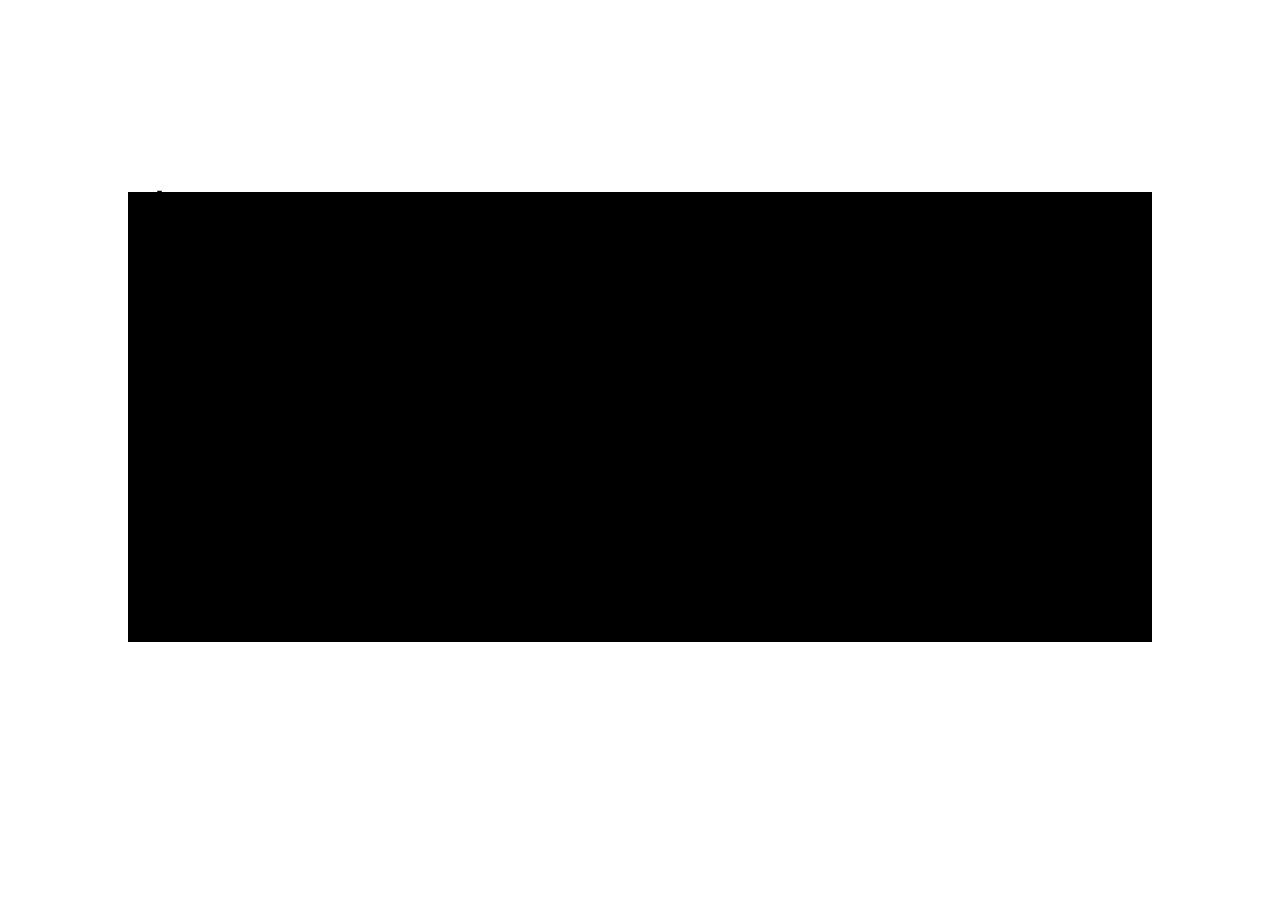
==== src/index.html @ 7018b678 "criação de repo do banner" ====
<!DOCTYPE html>
<html lang="pt-br">
<head>
    <meta charset="UTF-8">
    <meta name="viewport" content="width=device-width, initial-scale=1.0">
    <title>EducAprova</title>
    <link rel="stylesheet" href="css/estilo.css">
</head>
<body>
    <div class="pai__container">
        <h1>Ola</h1>
    </div>
</body>
</html>
---- src/css/estilo.css ----
@import url('https://fonts.googleapis.com/css2?family=Josefin+Sans:wght@400;700&display=swap');



:root {
    --cor-preta: #000;
    --cor-branca: #FFF;
    --cor-cinza: #ddd;
    --fonte-principal: 'Josefin Sans';
}


body {
    font-family: var(--fonte-principal);
}

* {
    margin: 0;
    padding: 0;
    box-sizing: border-box;
}



.pai__container {
    display: block;
    margin: auto;
    margin-top: 15%;
    width: 80%;
    height: 50vh;
    background-color: var(--cor-preta);
}
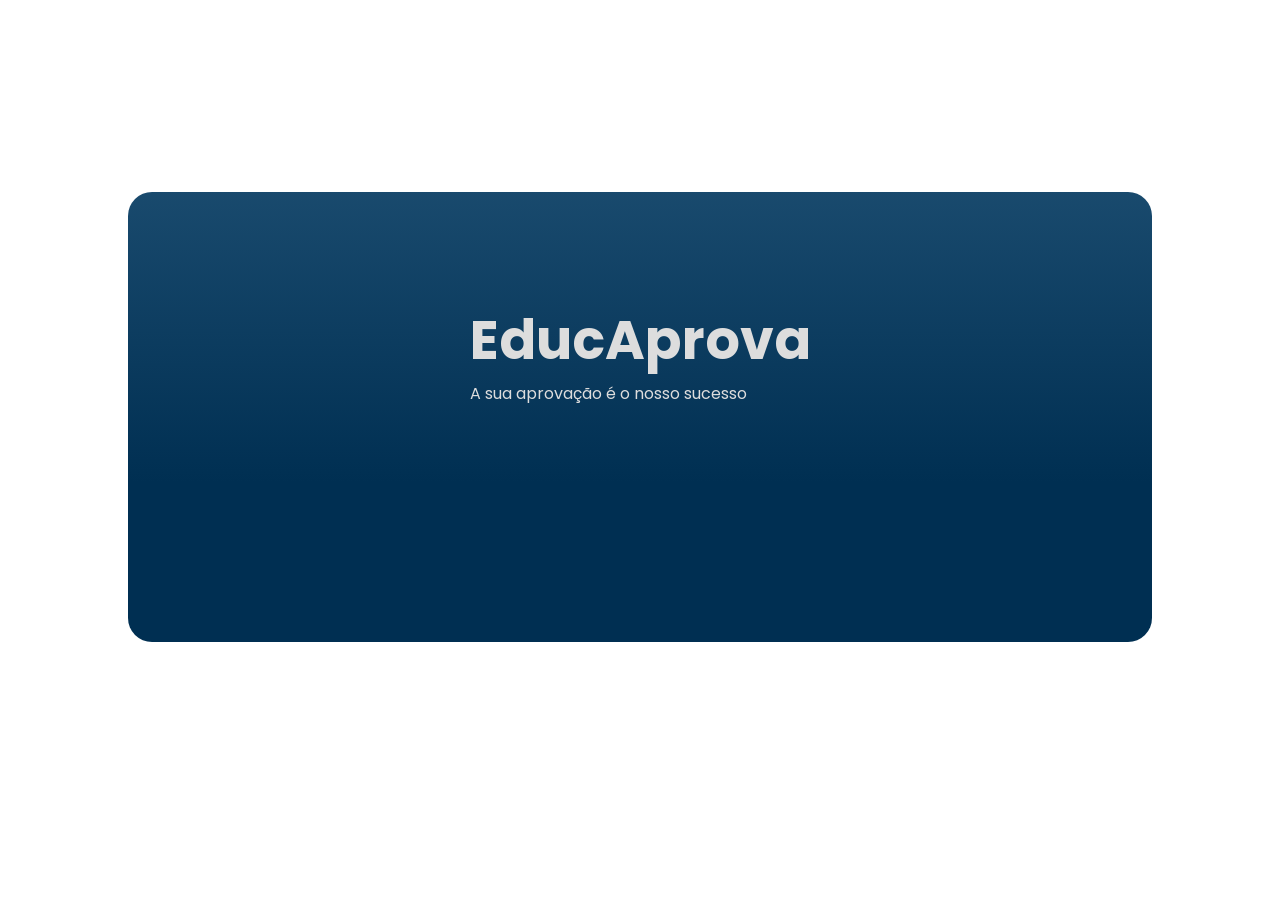
==== commit 53b8b561: "Criação dos estilos iniciais" ====
--- a/src/index.html
+++ b/src/index.html
@@ -8,7 +8,13 @@
 </head>
 <body>
     <div class="pai__container">
-        <h1>Ola</h1>
+        <div class="container">
+            <div class="container__conteudo">
+                <h1 class="titulo">EducAprova</h1>
+                <p class="container__texto">A sua <span class="forte">aprovação</span> é o nosso sucesso</p>
+            </div>
+        </div>
     </div>
 </body>
-</html>+</html>
+
--- a/src/css/estilo.css
+++ b/src/css/estilo.css
@@ -1,17 +1,17 @@
-@import url('https://fonts.googleapis.com/css2?family=Josefin+Sans:wght@400;700&display=swap');
-
+@import url('https://fonts.googleapis.com/css2?family=Poppins:wght@600&display=swap');
 
 
 :root {
     --cor-preta: #000;
     --cor-branca: #FFF;
     --cor-cinza: #ddd;
-    --fonte-principal: 'Josefin Sans';
+    --fonte-alternativa: 'Poppins';
+    --azul-degrade: linear-gradient(9000deg, #002F52 35.49%, #326589 165.37%);
 }
 
 
 body {
-    font-family: var(--fonte-principal);
+    font-family: var(--fonte-alternativa);
 }
 
 * {
@@ -20,14 +20,36 @@
     box-sizing: border-box;
 }
 
+.pai__container {
+    display: flex;
+    justify-content: center;
+}
 
-
-.pai__container {
-    display: block;
-    margin: auto;
+.container {
     margin-top: 15%;
     width: 80%;
     height: 50vh;
-    background-color: var(--cor-preta);
+    background: var(--azul-degrade);
+    border-radius: 24px;
+    display: flex;
+    justify-content: center;
 }
 
+
+
+.container__conteudo {
+    
+}
+
+.titulo {
+    color: var(--cor-cinza);
+    font-family: var(--fonte-principal);
+    padding: 2em 0em 0em 0em;
+    font-size: 54px;
+}
+
+.container__texto {
+    color: var(--cor-cinza);
+    font-family: var(--fonte-principal);
+}
+
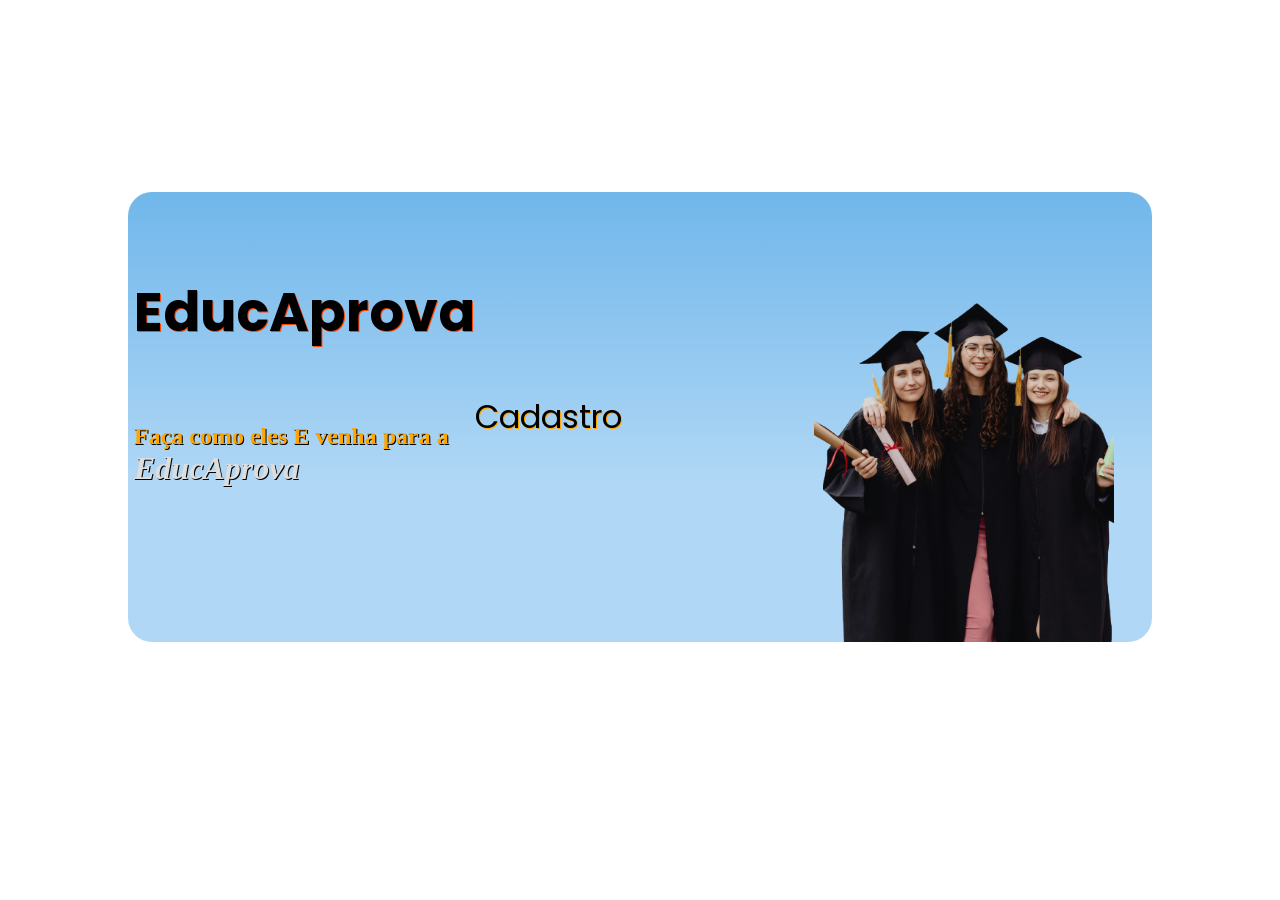
==== commit 15bfa7b0: "Finalização dessa gota" ====
--- a/src/index.html
+++ b/src/index.html
@@ -11,8 +11,11 @@
         <div class="container">
             <div class="container__conteudo">
                 <h1 class="titulo">EducAprova</h1>
-                <p class="container__texto">A sua <span class="forte">aprovação</span> é o nosso sucesso</p>
+                <p class="container__texto">Faça como eles
+                E venha para a <span class="destaque__azul">EducAprova</span></p>
             </div>
+                <a class="link" href="#">Cadastro</a>
+                <img class="imagem__banner" src="img/estudantes.png" alt="Imagens de estudantes se formando">
         </div>
     </div>
 </body>
--- a/src/css/estilo.css
+++ b/src/css/estilo.css
@@ -2,11 +2,12 @@
 
 
 :root {
+    --cor-laranja: orange;
     --cor-preta: #000;
     --cor-branca: #FFF;
     --cor-cinza: #ddd;
     --fonte-alternativa: 'Poppins';
-    --azul-degrade: linear-gradient(9000deg, #002F52 35.49%, #326589 165.37%);
+    --azul-degrade: linear-gradient(9000deg, rgb(176, 215, 245) 35.49%, rgb(47, 150, 224) 165.37%);
 }
 
 
@@ -38,18 +39,56 @@
 
 
 .container__conteudo {
-    
+    width: 80%;
+    display: flex;
+    flex-direction: column;
+    gap: 70px;
+    padding: 5em 0em 0em 6em;
 }
 
 .titulo {
-    color: var(--cor-cinza);
+    color: var(--cor-preta);
     font-family: var(--fonte-principal);
-    padding: 2em 0em 0em 0em;
     font-size: 54px;
+    text-shadow: 1px 1px orangered;
 }
 
 .container__texto {
-    color: var(--cor-cinza);
+    color: var(--cor-laranja);
     font-family: var(--fonte-principal);
+    font-size: 24px;
+    font-weight: 600;
+    text-shadow: 1px 1px var(--cor-preta);
 }
 
+
+.forte {
+    font-size: 24px;
+    font-weight: 800;
+}
+
+
+
+.imagem__banner {
+    padding-right:  8em;
+}
+
+
+.link {
+    display: block;
+    margin: auto;
+    font-size: 32px;
+    text-decoration: none;
+    padding-right: 6em;
+    text-align: center;
+    color: var(--cor-preta);
+    text-shadow: 1px 1px var(--cor-laranja);
+}
+
+.destaque__azul {
+    font-size: 32px;
+    font-style: italic;
+    text-shadow: 1px 1px var(--cor-preta);
+    color: var(--cor-cinza);
+}
+
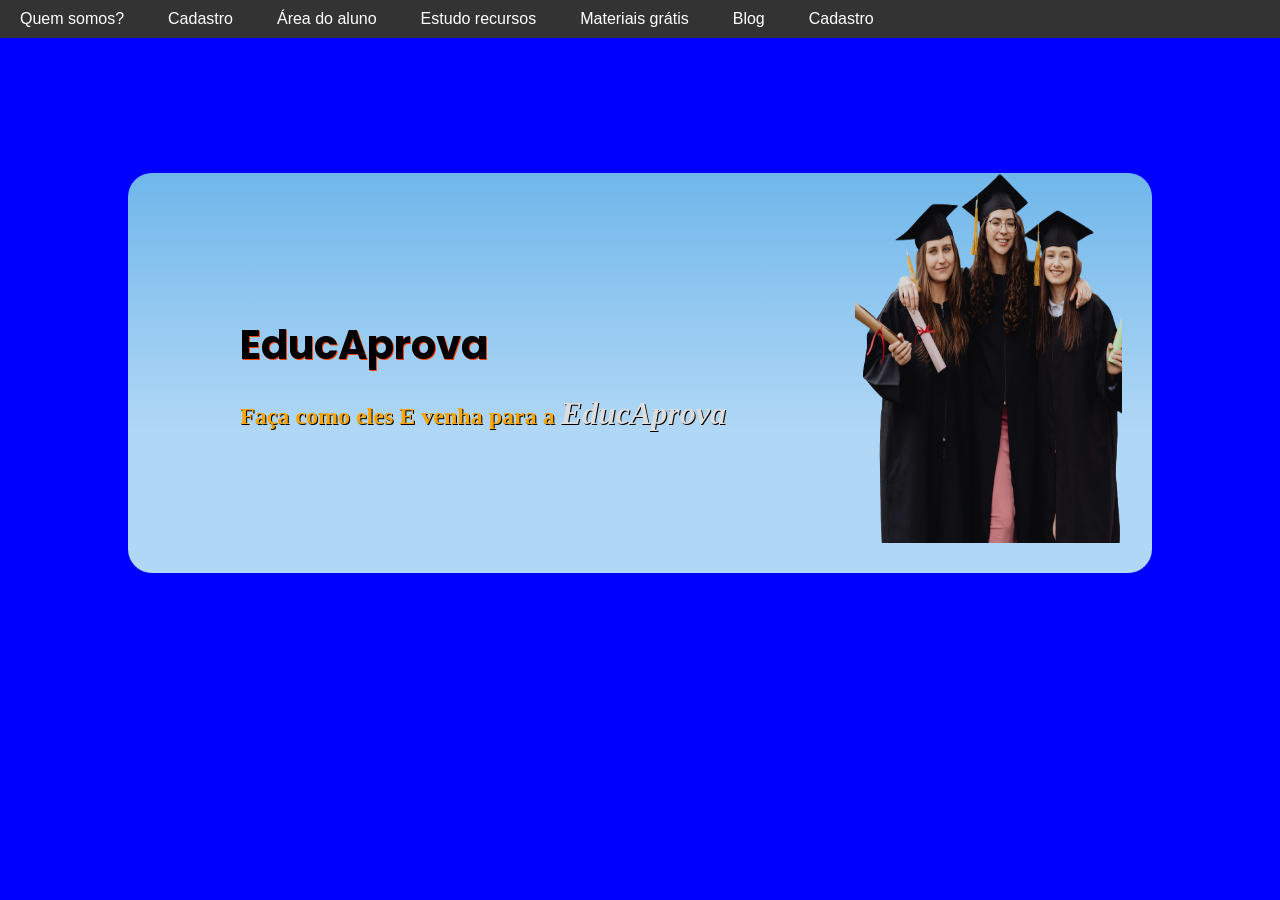
==== commit b5f469ac: "cor de fundo menu e ajuste no css .conteudo e adição de .imagem__banner" ====
--- a/src/index.html
+++ b/src/index.html
@@ -7,6 +7,18 @@
     <link rel="stylesheet" href="css/estilo.css">
 </head>
 <body>
+      <nav id="menu">
+        <ul>
+          <li><a href="#">Quem somos?</a></li>
+          <li><a href="#">Cadastro</a></li>
+          <li><a href="#">Área do aluno</a></li>
+          <li><a href="#">Estudo recursos</a></li>
+          <li><a href="#">Materiais grátis</a></li>
+          <li><a href="#">Blog</a></li>
+          <li><a href="#">Cadastro</a></li>
+        </ul>
+      </nav>
+      
     <div class="pai__container">
         <div class="container">
             <div class="container__conteudo">
@@ -14,7 +26,7 @@
                 <p class="container__texto">Faça como eles
                 E venha para a <span class="destaque__azul">EducAprova</span></p>
             </div>
-                <a class="link" href="#">Cadastro</a>
+                
                 <img class="imagem__banner" src="img/estudantes.png" alt="Imagens de estudantes se formando">
         </div>
     </div>
--- a/src/css/estilo.css
+++ b/src/css/estilo.css
@@ -10,15 +10,22 @@
     --azul-degrade: linear-gradient(9000deg, rgb(176, 215, 245) 35.49%, rgb(47, 150, 224) 165.37%);
 }
 
-
+#top{
+    top: auto;
+    margin-top: 10px;
+    padding: 10px;
+    background-color: aquamarine;
+}
 body {
     font-family: var(--fonte-alternativa);
+    background-color: blue;
 }
 
 * {
     margin: 0;
     padding: 0;
     box-sizing: border-box;
+
 }
 
 .pai__container {
@@ -27,36 +34,53 @@
 }
 
 .container {
-    margin-top: 15%;
+    margin-top: 15vh;
     width: 80%;
-    height: 50vh;
+    max-width: 1200px;
+    height: 400px;
     background: var(--azul-degrade);
     border-radius: 24px;
     display: flex;
     justify-content: center;
+    align-items: center;
+    padding: 2em;
+    box-sizing: border-box;
+    position: relative;
+}
+.imagem__banner{
+    width: 400px;
+    height: 500px;
+    background-image: url('img/estudantes.png');
+    background-size: cover;
+    background-position: center;
+    position: absolute;
+    top: 125px;
+    left: 90%;
+    padding: 5px;
+    transform: translate(-50%, -50%);
+
 }
 
-
-
 .container__conteudo {
-    width: 80%;
+    width: 100%;
+    max-width: 800px;
+    margin: 0 auto;
     display: flex;
     flex-direction: column;
-    gap: 70px;
-    padding: 5em 0em 0em 6em;
+    gap: 20px;
 }
 
 .titulo {
     color: var(--cor-preta);
     font-family: var(--fonte-principal);
-    font-size: 54px;
+    font-size: 2.5em;
     text-shadow: 1px 1px orangered;
 }
 
 .container__texto {
     color: var(--cor-laranja);
     font-family: var(--fonte-principal);
-    font-size: 24px;
+    font-size: 1.5em;
     font-weight: 600;
     text-shadow: 1px 1px var(--cor-preta);
 }
@@ -92,3 +116,36 @@
     color: var(--cor-cinza);
 }
 
+#menu {
+    background-color: #333; /* Define a cor de fundo do menu */
+  }
+  
+  #menu ul {
+    list-style: none; /* Remove os marcadores da lista */
+    margin: 0; /* Remove as margens da lista */
+    padding: 0; /* Remove os espaços internos da lista */
+  }
+  
+  #menu ul li {
+    display: inline-block; /* Coloca os itens da lista na horizontal */
+  }
+  
+  #menu ul li a {
+    color: white; /* Define a cor do texto dos links */
+    font-family: Arial; /* Define a fonte do texto dos links */
+    font-size: 16px; /* Define o tamanho do texto dos links */
+    text-decoration: none; /* Remove o sublinhado dos links */
+    padding: 10px 20px; /* Define os espaços internos dos links */
+    display: block; /* Faz os links ocuparem toda a área dos itens da lista */
+  }
+  
+  #menu ul li a:hover {
+    background-color: #555; /* Define a cor de fundo dos links ao passar o mouse */
+  }
+  
+  @media screen and (max-width: 768px) {
+    .container__conteudo {
+        width: 90%;
+        padding: 3vw;
+    }
+}
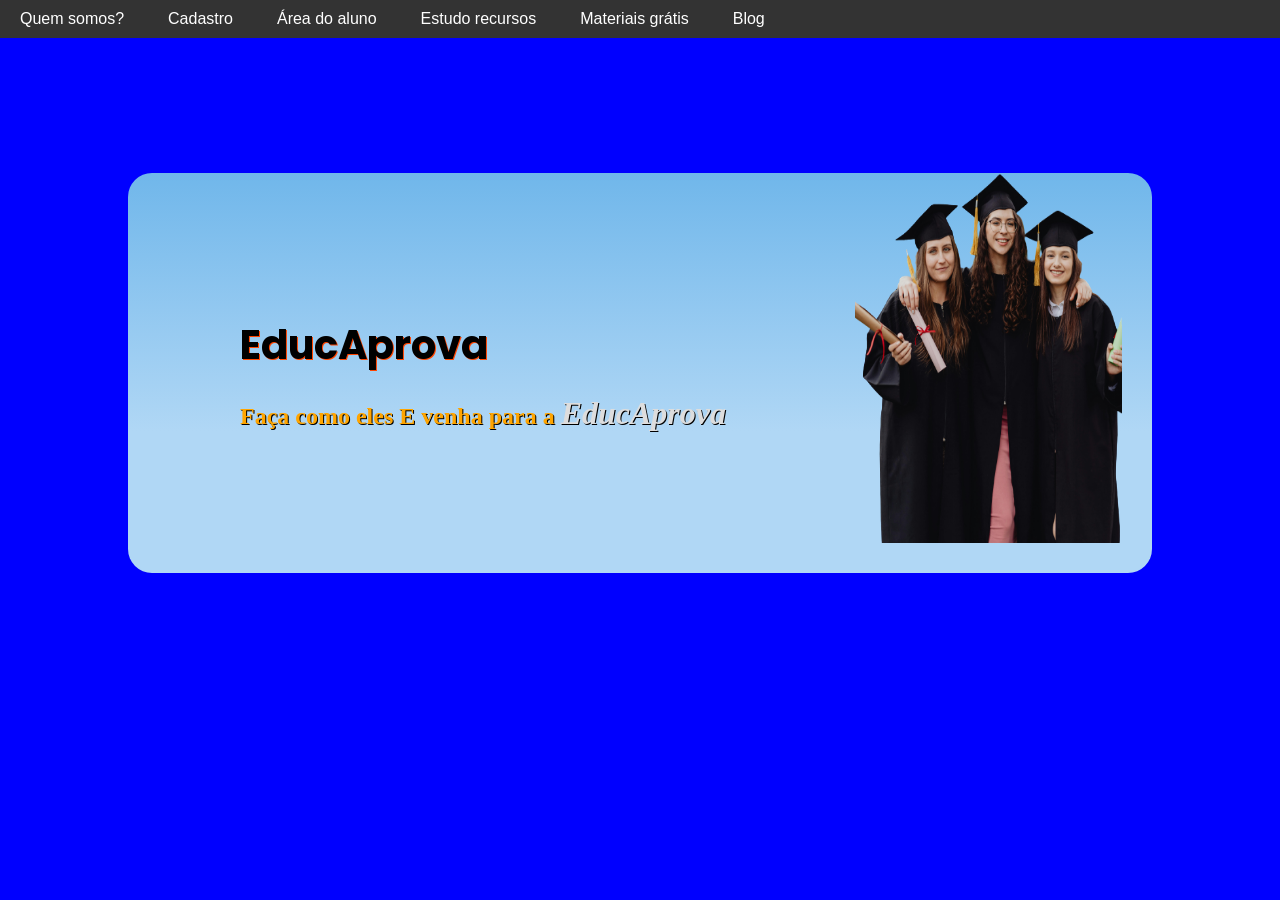
==== commit f3537b97: "Remeção do item duplicado da lista no nav" ====
--- a/src/index.html
+++ b/src/index.html
@@ -15,7 +15,6 @@
           <li><a href="#">Estudo recursos</a></li>
           <li><a href="#">Materiais grátis</a></li>
           <li><a href="#">Blog</a></li>
-          <li><a href="#">Cadastro</a></li>
         </ul>
       </nav>
       
